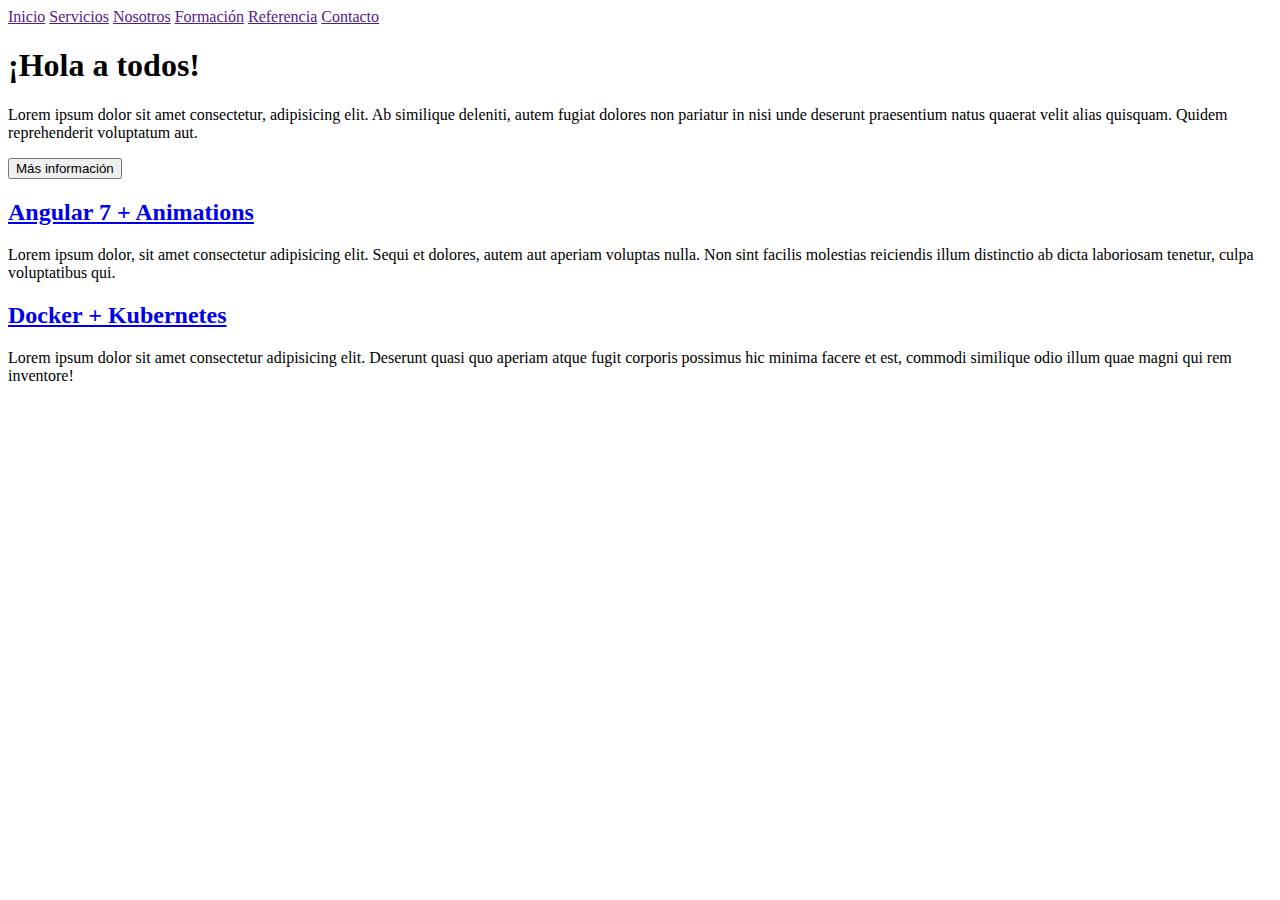
==== ejercicio1/index.html @ 0a92ad2d "ejercicios dia2" ====
<!DOCTYPE html>
<html>
<head>
    <meta charset="utf-8" />
    <meta http-equiv="X-UA-Compatible" content="IE=edge">
    <title>Ejercicio día 2</title>
    <meta name="viewport" content="width=device-width, initial-scale=1">
    <link rel="stylesheet" type="text/css" media="screen" href="main.css" />
  
    <link rel="stylesheet" type="text/css" media="screen" href="./style.css" />
</head>
<body>
    <div>
        <a class="menu" href="">Inicio</a>
        <a class="menu" href="">Servicios</a>
        <a class="menu" href="">Nosotros</a>
        <a class="menu" href="">Formación</a>
        <a class="menu" href="">Referencia</a>
        <a class="menu" href="">Contacto</a>

    </div>
    <div>
        <h1>¡Hola a todos!</h1>
        <p>Lorem ipsum dolor sit amet consectetur, adipisicing elit. Ab similique deleniti, autem fugiat dolores non pariatur in nisi unde deserunt praesentium natus quaerat velit alias quisquam. Quidem reprehenderit voluptatum aut.</p>
        <input type="button" value="Más información">
            <label for="enviar"></label>
    </div>
    <div>
        <p>
             <h2><a href="#">Angular 7 + Animations</a></h2>
             Lorem ipsum dolor, sit amet consectetur adipisicing elit. Sequi et dolores, autem aut aperiam voluptas nulla. Non sint facilis molestias reiciendis illum distinctio ab dicta laboriosam tenetur, culpa voluptatibus qui.
        </p>
        <p>
            <h2><a href="#">Docker + Kubernetes</a></h2>
            Lorem ipsum dolor sit amet consectetur adipisicing elit. Deserunt quasi quo aperiam atque fugit corporis possimus hic minima facere et est, commodi similique odio illum quae magni qui rem inventore!
        
            
        </p>
    </div>
    <div></div>
    
</body>
</html>
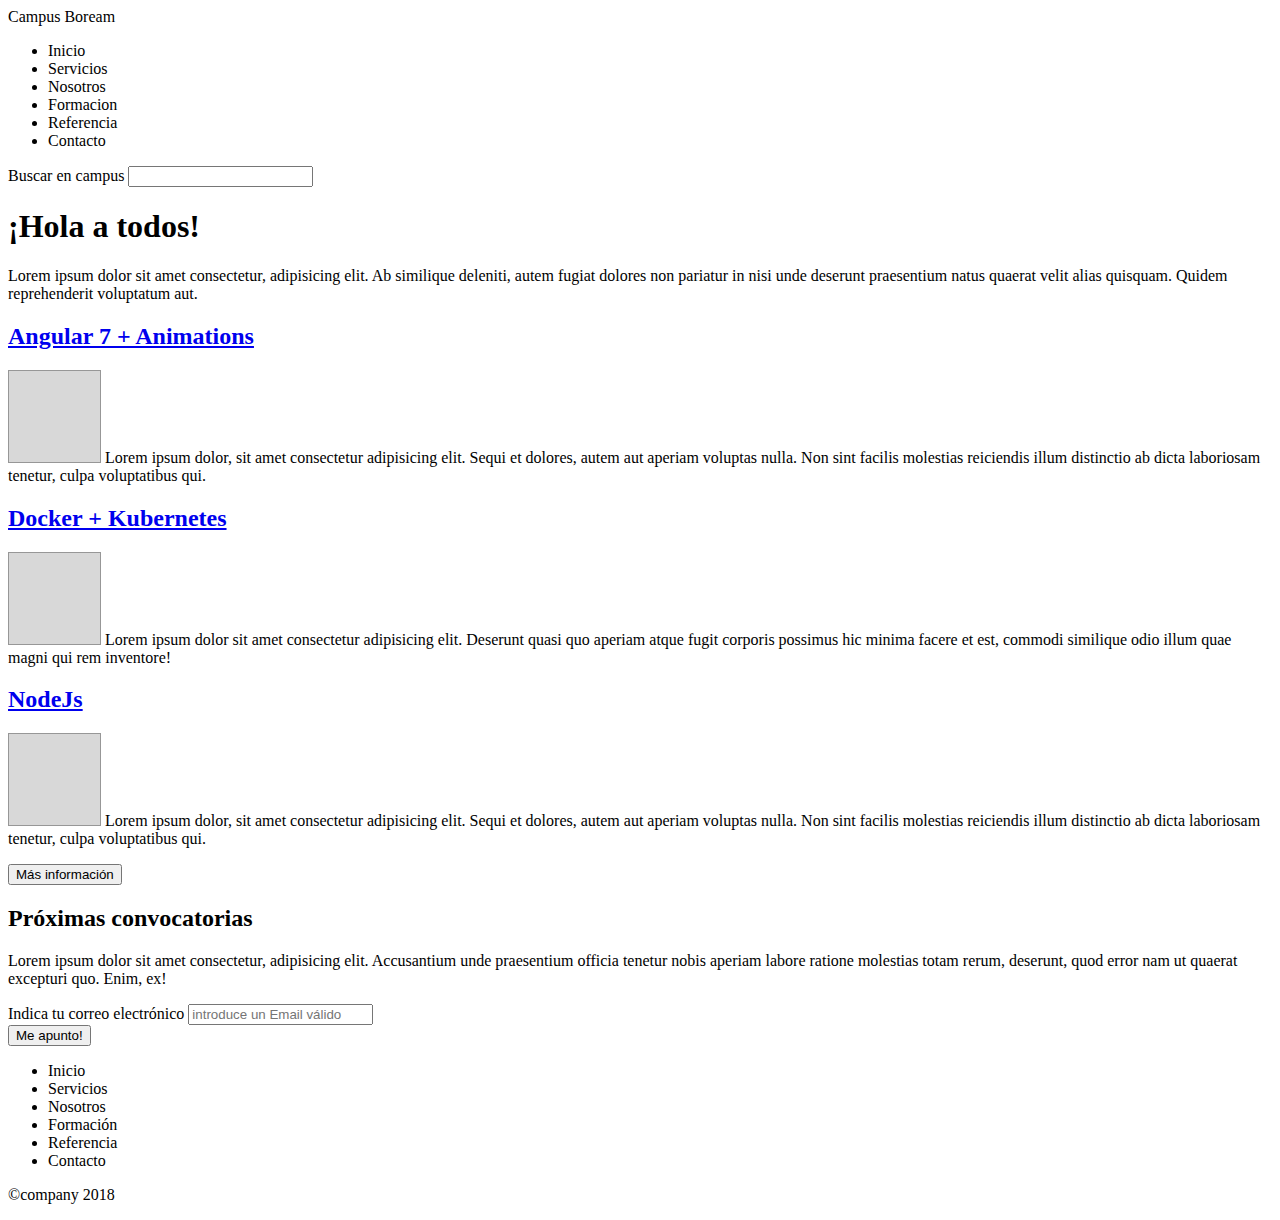
==== commit c0fee2f1: "ejercicios 2-2" ====
--- a/ejercicio1/index.html
+++ b/ejercicio1/index.html
@@ -10,34 +10,80 @@
     <link rel="stylesheet" type="text/css" media="screen" href="./style.css" />
 </head>
 <body>
-    <div>
-        <a class="menu" href="">Inicio</a>
-        <a class="menu" href="">Servicios</a>
-        <a class="menu" href="">Nosotros</a>
-        <a class="menu" href="">Formación</a>
-        <a class="menu" href="">Referencia</a>
-        <a class="menu" href="">Contacto</a>
-
-    </div>
+        <div class="header">
+                <div class="logo">
+                    Campus Boream
+                </div>
+                </div>
+                <div class="container">
+                <div class="navbar">
+                <ul>
+                    <li><a haref="#">Inicio</a></li>
+                    <li><a haref="#">Servicios</a></li>
+                    <li><a haref="#">Nosotros</a></li>
+                    <li><a haref="#">Formacion</a></li>
+                    <li><a haref="#">Referencia</a></li>
+                    <li><a haref="#">Contacto</a></li>
+                </ul>
+         <div class="content">
+            Buscar en campus
+            <input type="text">
+            
+          </div>
     <div>
         <h1>¡Hola a todos!</h1>
         <p>Lorem ipsum dolor sit amet consectetur, adipisicing elit. Ab similique deleniti, autem fugiat dolores non pariatur in nisi unde deserunt praesentium natus quaerat velit alias quisquam. Quidem reprehenderit voluptatum aut.</p>
-        <input type="button" value="Más información">
-            <label for="enviar"></label>
+        
     </div>
-    <div>
+    <div class="adv">
+        
         <p>
              <h2><a href="#">Angular 7 + Animations</a></h2>
+             <img src="./images/curso.png">
              Lorem ipsum dolor, sit amet consectetur adipisicing elit. Sequi et dolores, autem aut aperiam voluptas nulla. Non sint facilis molestias reiciendis illum distinctio ab dicta laboriosam tenetur, culpa voluptatibus qui.
         </p>
+        
         <p>
             <h2><a href="#">Docker + Kubernetes</a></h2>
+            <img src="./images/curso.png">
             Lorem ipsum dolor sit amet consectetur adipisicing elit. Deserunt quasi quo aperiam atque fugit corporis possimus hic minima facere et est, commodi similique odio illum quae magni qui rem inventore!
         
             
         </p>
+        
+        <p>
+            <h2><a href="#">NodeJs</a></h2>
+            <img src="./images/curso.png">
+            Lorem ipsum dolor, sit amet consectetur adipisicing elit. Sequi et dolores, autem aut aperiam voluptas nulla. Non sint facilis molestias reiciendis illum distinctio ab dicta laboriosam tenetur, culpa voluptatibus qui.
+       </p>
+       <p><input type="button" value="Más información">
+        <label for="enviar"></label></p>
     </div>
-    <div></div>
+    <div class="convocatory">
+        <h2>Próximas convocatorias</h2>
+        <p>Lorem ipsum dolor sit amet consectetur, adipisicing elit. Accusantium unde praesentium officia tenetur nobis aperiam labore ratione molestias totam rerum, deserunt, quod error nam ut quaerat excepturi quo. Enim, ex!</p>
+        <div class="email">
+                <label for="email" placeholder="introduce un Email válido">Indica tu correo electrónico</label>
+                <input type="text" id="email" placeholder="introduce un Email válido">
+            </div>
+            <div><button type="submit">Me apunto!</button>
+            </div>
+                
+        </div>
+
+
+    </div>
+    <ul class="menu2">
+            <li class="menu" href="">Inicio</li>
+            <li class="menu" href="">Servicios</li>
+            <li class="menu" href="">Nosotros</li>
+            <li class="menu" href="">Formación</li>
+            <li class="menu" href="">Referencia</li>
+            <li class="menu" href="">Contacto</li>
+    
+        </ul>
+        <p class="copy">©company 2018</p>
+        
     
 </body>
 </html>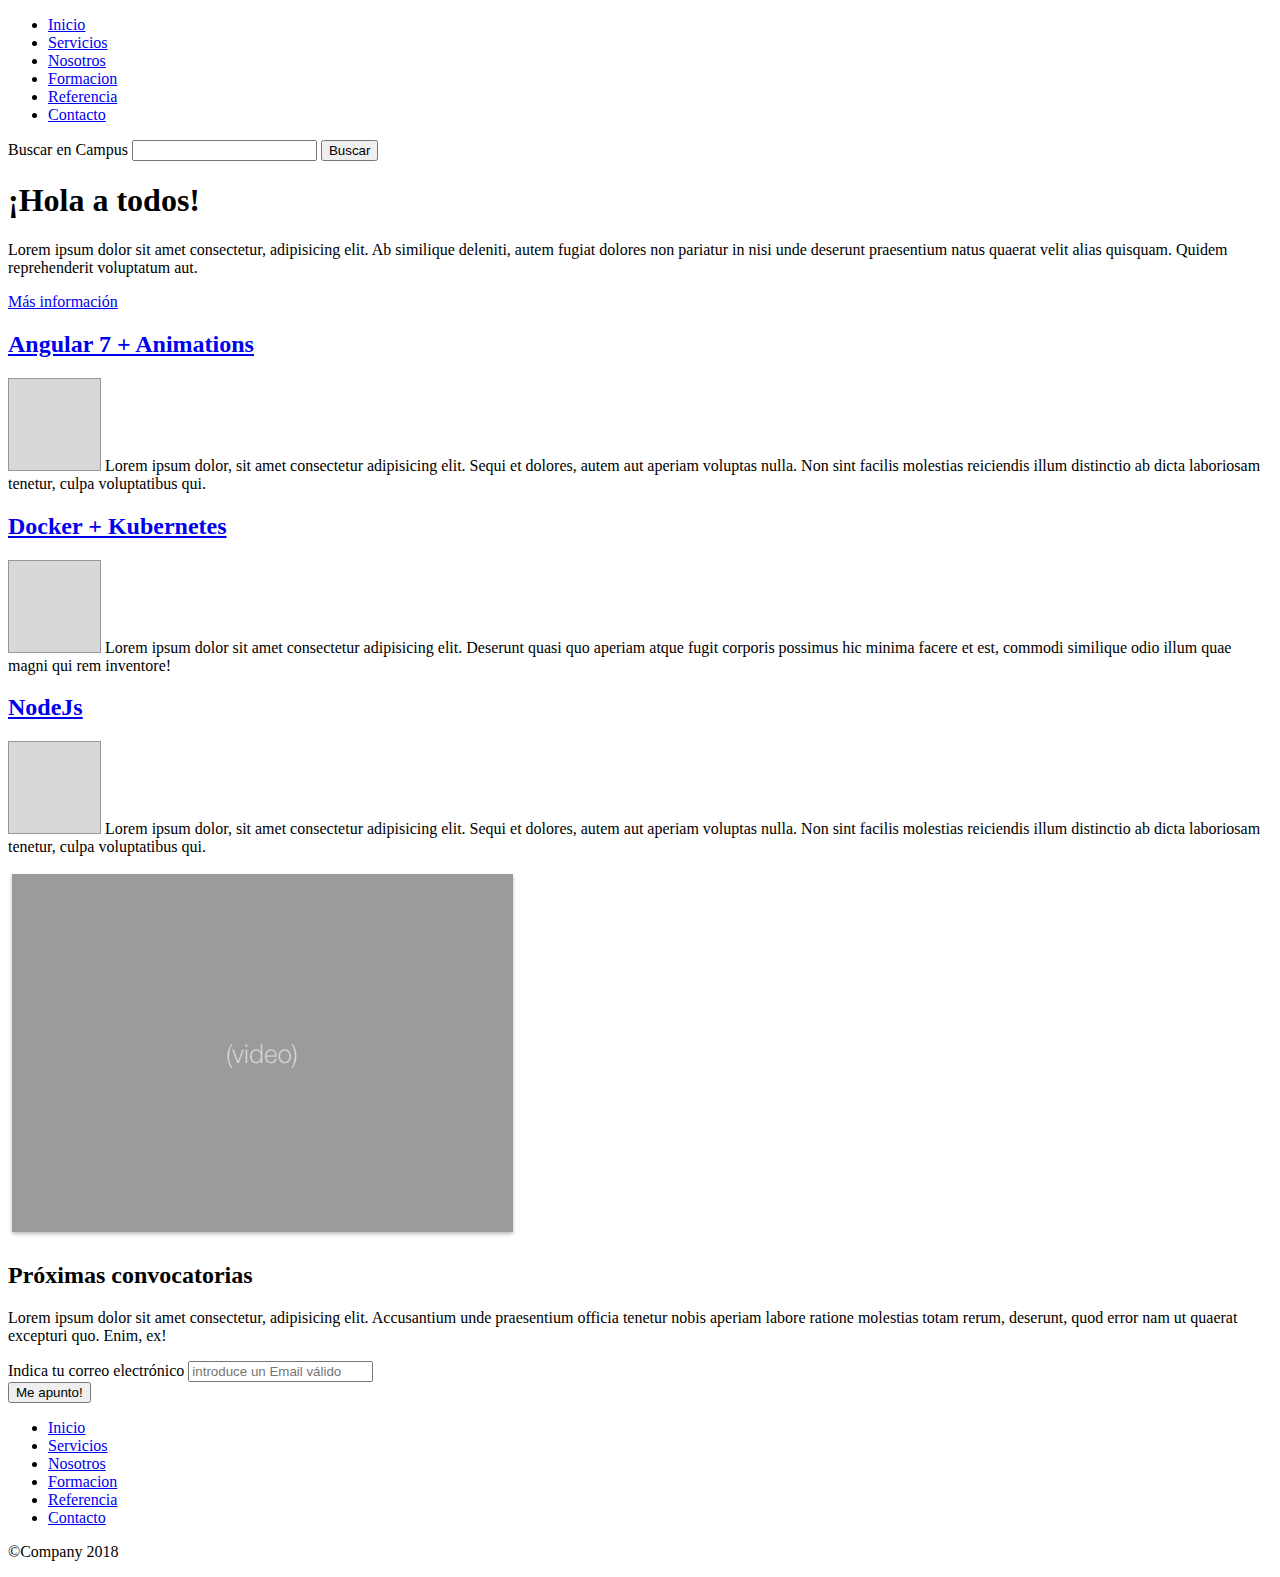
==== commit c397f6cc: "correccion ejercicios" ====
--- a/ejercicio1/index.html
+++ b/ejercicio1/index.html
@@ -5,84 +5,99 @@
     <meta http-equiv="X-UA-Compatible" content="IE=edge">
     <title>Ejercicio día 2</title>
     <meta name="viewport" content="width=device-width, initial-scale=1">
-    <link rel="stylesheet" type="text/css" media="screen" href="main.css" />
-  
-    <link rel="stylesheet" type="text/css" media="screen" href="./style.css" />
 </head>
 <body>
-        <div class="header">
-                <div class="logo">
-                    Campus Boream
-                </div>
-                </div>
-                <div class="container">
-                <div class="navbar">
+        <div class="intro">
+                
                 <ul>
-                    <li><a haref="#">Inicio</a></li>
-                    <li><a haref="#">Servicios</a></li>
-                    <li><a haref="#">Nosotros</a></li>
-                    <li><a haref="#">Formacion</a></li>
-                    <li><a haref="#">Referencia</a></li>
-                    <li><a haref="#">Contacto</a></li>
+                    <li><a href="#">Inicio</a></li>
+                    <li><a href="#">Servicios</a></li>
+                    <li><a href="#">Nosotros</a></li>
+                    <li><a href="#">Formacion</a></li>
+                    <li><a href="#">Referencia</a></li>
+                    <li><a href="#">Contacto</a></li>
                 </ul>
-         <div class="content">
-            Buscar en campus
-            <input type="text">
-            
-          </div>
-    <div>
+         <div class="broowse">
+             <label for="broowse">Buscar en Campus</label>
+             <input type="text" id="broowse">
+             <input type="button" value="Buscar">
+         
+             </div>
+   
+   
+     <div class="header">
         <h1>¡Hola a todos!</h1>
         <p>Lorem ipsum dolor sit amet consectetur, adipisicing elit. Ab similique deleniti, autem fugiat dolores non pariatur in nisi unde deserunt praesentium natus quaerat velit alias quisquam. Quidem reprehenderit voluptatum aut.</p>
+        <a href="#">Más información</a>
         
     </div>
+   
+   
+   
     <div class="adv">
         
-        <p>
-             <h2><a href="#">Angular 7 + Animations</a></h2>
-             <img src="./images/curso.png">
-             Lorem ipsum dolor, sit amet consectetur adipisicing elit. Sequi et dolores, autem aut aperiam voluptas nulla. Non sint facilis molestias reiciendis illum distinctio ab dicta laboriosam tenetur, culpa voluptatibus qui.
-        </p>
+        <div>
+            
+                 <h2><a href="#">Angular 7 + Animations</a></h2>
+                 <p><img src="./images/curso.png" alt="">
+                 Lorem ipsum dolor, sit amet consectetur adipisicing elit. Sequi et dolores, autem aut aperiam voluptas nulla. Non sint facilis molestias reiciendis illum distinctio ab dicta laboriosam tenetur, culpa voluptatibus qui.
+                </p>
+        </div>
         
-        <p>
-            <h2><a href="#">Docker + Kubernetes</a></h2>
-            <img src="./images/curso.png">
-            Lorem ipsum dolor sit amet consectetur adipisicing elit. Deserunt quasi quo aperiam atque fugit corporis possimus hic minima facere et est, commodi similique odio illum quae magni qui rem inventore!
         
+          <div>
+                <h2><a href="#">Docker + Kubernetes</a></h2>
+                <p><img src="./images/curso.png" alt="">
+                Lorem ipsum dolor sit amet consectetur adipisicing elit. Deserunt quasi quo aperiam atque fugit corporis possimus hic minima facere et est, commodi similique odio illum quae magni qui rem inventore!
             
-        </p>
+                
+            </p>
+          </div>
         
-        <p>
-            <h2><a href="#">NodeJs</a></h2>
-            <img src="./images/curso.png">
-            Lorem ipsum dolor, sit amet consectetur adipisicing elit. Sequi et dolores, autem aut aperiam voluptas nulla. Non sint facilis molestias reiciendis illum distinctio ab dicta laboriosam tenetur, culpa voluptatibus qui.
-       </p>
-       <p><input type="button" value="Más información">
-        <label for="enviar"></label></p>
+        
+       <div>
+                <h2><a href="#">NodeJs</a></h2>
+                <p><img src="./images/curso.png" alt="">
+                Lorem ipsum dolor, sit amet consectetur adipisicing elit. Sequi et dolores, autem aut aperiam voluptas nulla. Non sint facilis molestias reiciendis illum distinctio ab dicta laboriosam tenetur, culpa voluptatibus qui.
+           </p>
+       </div>
+       
     </div>
     <div class="convocatory">
+        
+        
+        <img src="./images/video.png" alt="">
         <h2>Próximas convocatorias</h2>
         <p>Lorem ipsum dolor sit amet consectetur, adipisicing elit. Accusantium unde praesentium officia tenetur nobis aperiam labore ratione molestias totam rerum, deserunt, quod error nam ut quaerat excepturi quo. Enim, ex!</p>
+        
         <div class="email">
-                <label for="email" placeholder="introduce un Email válido">Indica tu correo electrónico</label>
-                <input type="text" id="email" placeholder="introduce un Email válido">
+                <label for="email">Indica tu correo electrónico</label>
+                <input type="email" id="email" placeholder="introduce un Email válido">
             </div>
-            <div><button type="submit">Me apunto!</button>
+            
+            <div>
+                <button type="submit">Me apunto!</button>
             </div>
                 
         </div>
 
 
     </div>
-    <ul class="menu2">
-            <li class="menu" href="">Inicio</li>
-            <li class="menu" href="">Servicios</li>
-            <li class="menu" href="">Nosotros</li>
-            <li class="menu" href="">Formación</li>
-            <li class="menu" href="">Referencia</li>
-            <li class="menu" href="">Contacto</li>
-    
-        </ul>
-        <p class="copy">©company 2018</p>
+   
+   
+ <div class="footer">
+        <ul>
+                <li><a href="#">Inicio</a></li>
+                <li><a href="#">Servicios</a></li>
+                <li><a href="#">Nosotros</a></li>
+                <li><a href="#">Formacion</a></li>
+                <li><a href="#">Referencia</a></li>
+                <li><a href="#">Contacto</a></li>
+        
+            </ul>
+  
+           <p>©Company 2018</p>
+        </div>
         
     
 </body>
